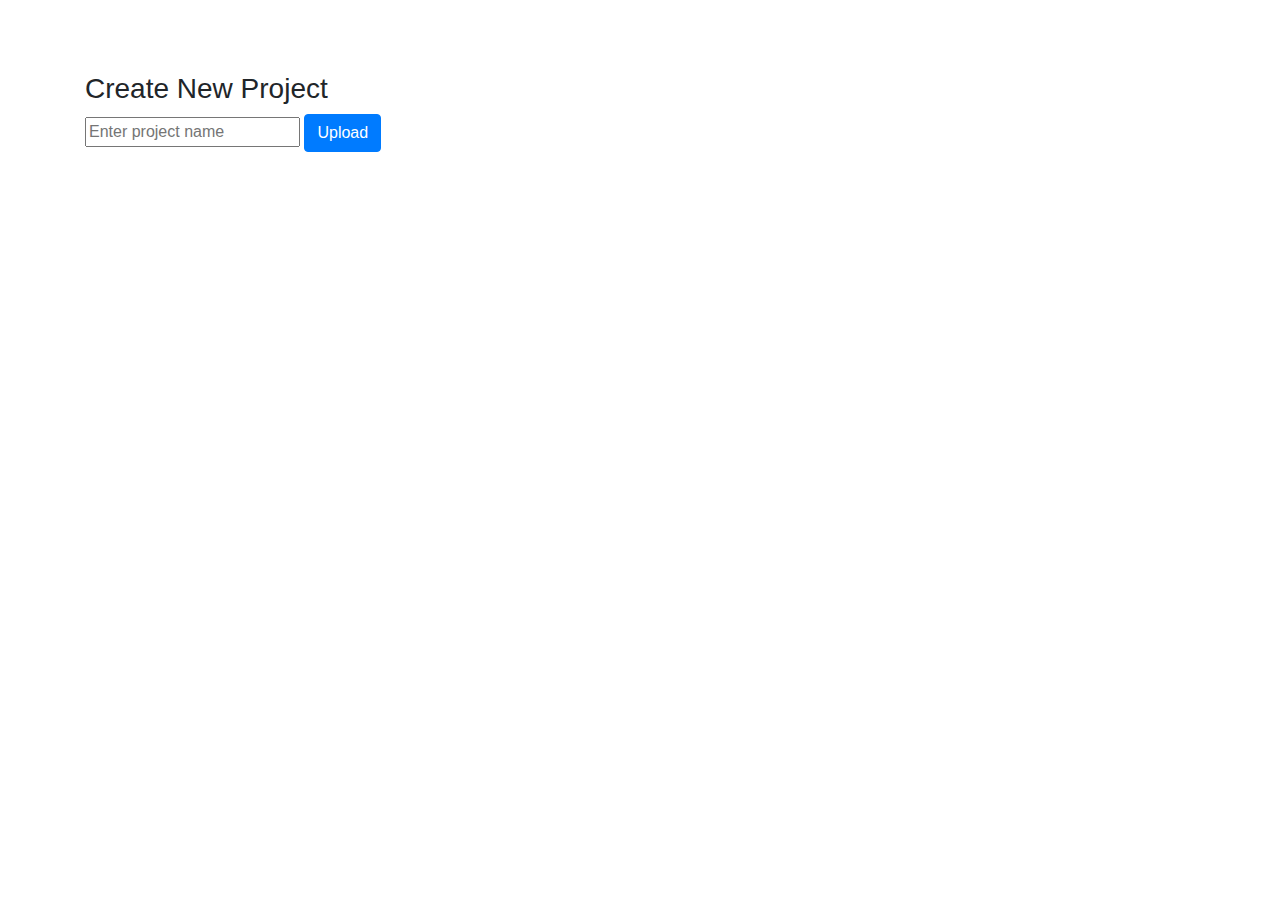
==== templates/index.html @ 67366c8d "first commit" ====
<!DOCTYPE html>
<html lang="en">
<head>
    <meta charset="UTF-8">
    <meta name="viewport" content="width=device-width, initial-scale=1.0">
    <title>Change Content with jQuery</title>
    <script src="https://code.jquery.com/jquery-3.6.0.min.js"></script>
    <script src="/static/js/index.js"></script> 
  
      <!-- Bootstrap CSS -->
  <link href="https://stackpath.bootstrapcdn.com/bootstrap/4.5.2/css/bootstrap.min.css" rel="stylesheet">
  <script src="https://stackpath.bootstrapcdn.com/bootstrap/4.5.2/js/bootstrap.min.js"></script>

  <style>
    /* Styling the image icon */
    .icon {
      width: 50px;
      height: 50px;
      margin: 20px;
      cursor: pointer;
    }
    .icon:hover {
      opacity: 0.7;  /* Add hover effect */
    }
    .folder-item {
      display: flex;              /* Use Flexbox to align items */
      align-items: center;       /* Vertically center the items */
      margin: 10px 0;           /* Space between folder items */
    }

  </style>
</head>
<body>
    <!-- <img src="../static/images/before.png" alt="Folder Icon" class="icon" onclick="previous_page()">  -->
    <div class="container mt-5">

        <div class="row" id="folder-data">
            <div class="col-12"></div>
        </div>
    </div>
    
   <div class="container mt-4">
    <h3>Create New Project</h3>
    <div id="message"></div> <!-- Alert message container -->
    <form id="projectForm" enctype="multipart/form-data">
        <input type="text" name="project_name" placeholder="Enter project name" required>
        <input type="submit" value="Upload" class="btn btn-primary">
    </form>
    </div>

  </div>

</body>
</html>
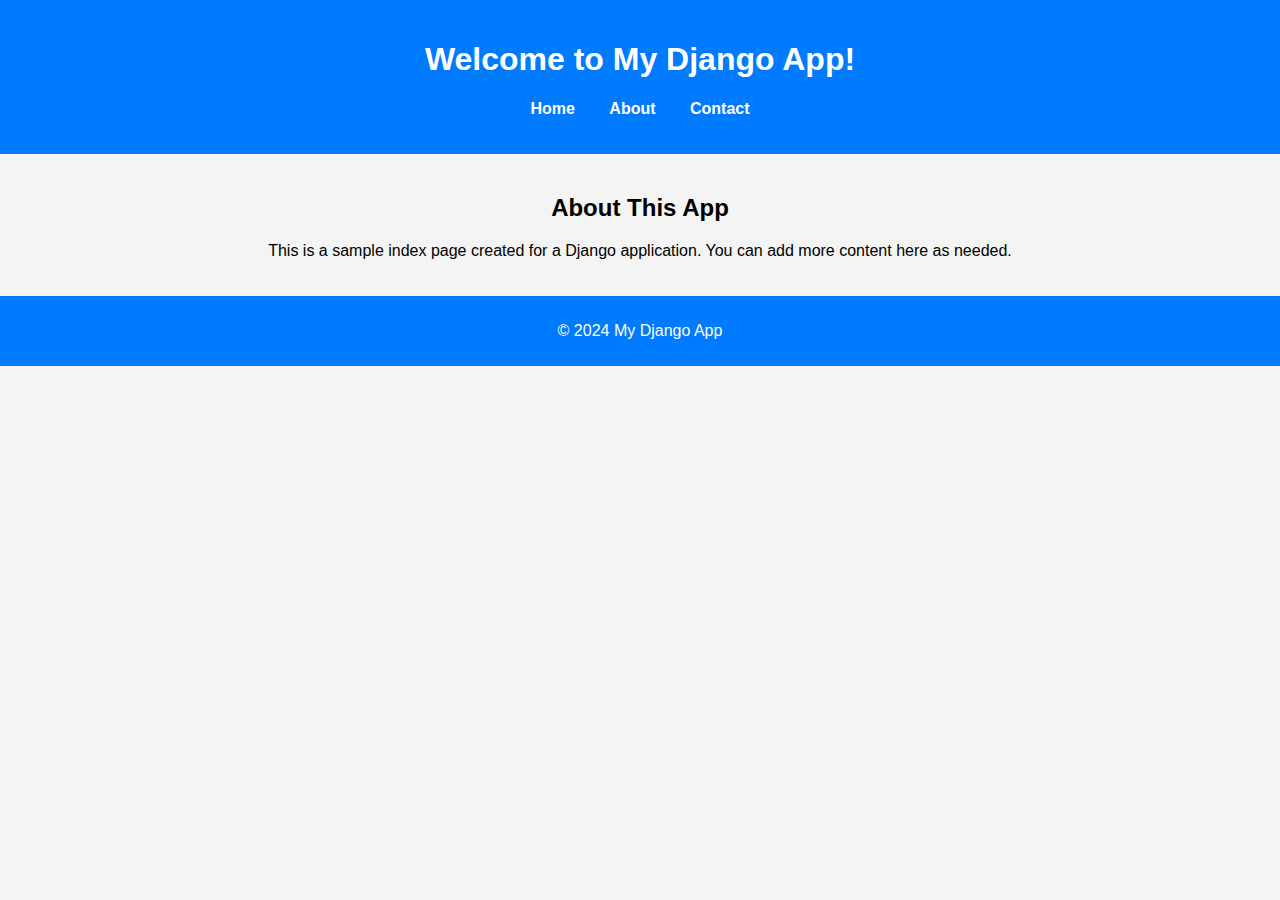
==== commit 0a996a51: "created login account setup" ====
--- a/templates/index.html
+++ b/templates/index.html
@@ -3,52 +3,30 @@
 <head>
     <meta charset="UTF-8">
     <meta name="viewport" content="width=device-width, initial-scale=1.0">
-    <title>Change Content with jQuery</title>
-    <script src="https://code.jquery.com/jquery-3.6.0.min.js"></script>
-    <script src="/static/js/index.js"></script> 
-  
-      <!-- Bootstrap CSS -->
-  <link href="https://stackpath.bootstrapcdn.com/bootstrap/4.5.2/css/bootstrap.min.css" rel="stylesheet">
-  <script src="https://stackpath.bootstrapcdn.com/bootstrap/4.5.2/js/bootstrap.min.js"></script>
-
-  <style>
-    /* Styling the image icon */
-    .icon {
-      width: 50px;
-      height: 50px;
-      margin: 20px;
-      cursor: pointer;
-    }
-    .icon:hover {
-      opacity: 0.7;  /* Add hover effect */
-    }
-    .folder-item {
-      display: flex;              /* Use Flexbox to align items */
-      align-items: center;       /* Vertically center the items */
-      margin: 10px 0;           /* Space between folder items */
-    }
-
-  </style>
+    <title>My Django App</title>
+    <link rel="stylesheet" href="../static/css/index.css"> <!-- Link to your CSS file -->
+    <script src="https://code.jquery.com/jquery-3.6.0.min.js"></script> <!-- jQuery from CDN -->
+    <script src="../static/js/index.js"></script> <!-- Link to your jQuery file -->
 </head>
 <body>
-    <!-- <img src="../static/images/before.png" alt="Folder Icon" class="icon" onclick="previous_page()">  -->
-    <div class="container mt-5">
-
-        <div class="row" id="folder-data">
-            <div class="col-12"></div>
-        </div>
-    </div>
-    
-   <div class="container mt-4">
-    <h3>Create New Project</h3>
-    <div id="message"></div> <!-- Alert message container -->
-    <form id="projectForm" enctype="multipart/form-data">
-        <input type="text" name="project_name" placeholder="Enter project name" required>
-        <input type="submit" value="Upload" class="btn btn-primary">
-    </form>
-    </div>
-
-  </div>
-
+    <header>
+        <h1>Welcome to My Django App!</h1>
+        <nav>
+            <ul>
+                <li><a href="/">Home</a></li>
+                <li><a href="/about/">About</a></li>
+                <li><a href="/contact/">Contact</a></li>
+            </ul>
+        </nav>
+    </header>
+    <main>
+        <section>
+            <h2>About This App</h2>
+            <p>This is a sample index page created for a Django application. You can add more content here as needed.</p>
+        </section>
+    </main>
+    <footer>
+        <p>&copy; 2024 My Django App</p>
+    </footer>
 </body>
 </html>
--- a/static/css/index.css
+++ b/static/css/index.css
@@ -0,0 +1,46 @@
+/* static/myapp/style.css */
+
+body {
+    font-family: Arial, sans-serif;
+    margin: 0;
+    padding: 0;
+    background-color: #f4f4f4;
+}
+
+header {
+    background: #007BFF;
+    color: #fff;
+    padding: 20px 0;
+    text-align: center;
+}
+
+nav ul {
+    list-style: none;
+    padding: 0;
+}
+
+nav ul li {
+    display: inline;
+    margin: 0 15px;
+}
+
+nav ul li a {
+    color: #fff;
+    text-decoration: none;
+    font-weight: bold;
+}
+
+main {
+    padding: 20px;
+    text-align: center;
+}
+
+footer {
+    text-align: center;
+    padding: 10px 0;
+    background: #007BFF;
+    color: #fff;
+    position: relative;
+    bottom: 0;
+    width: 100%;
+}
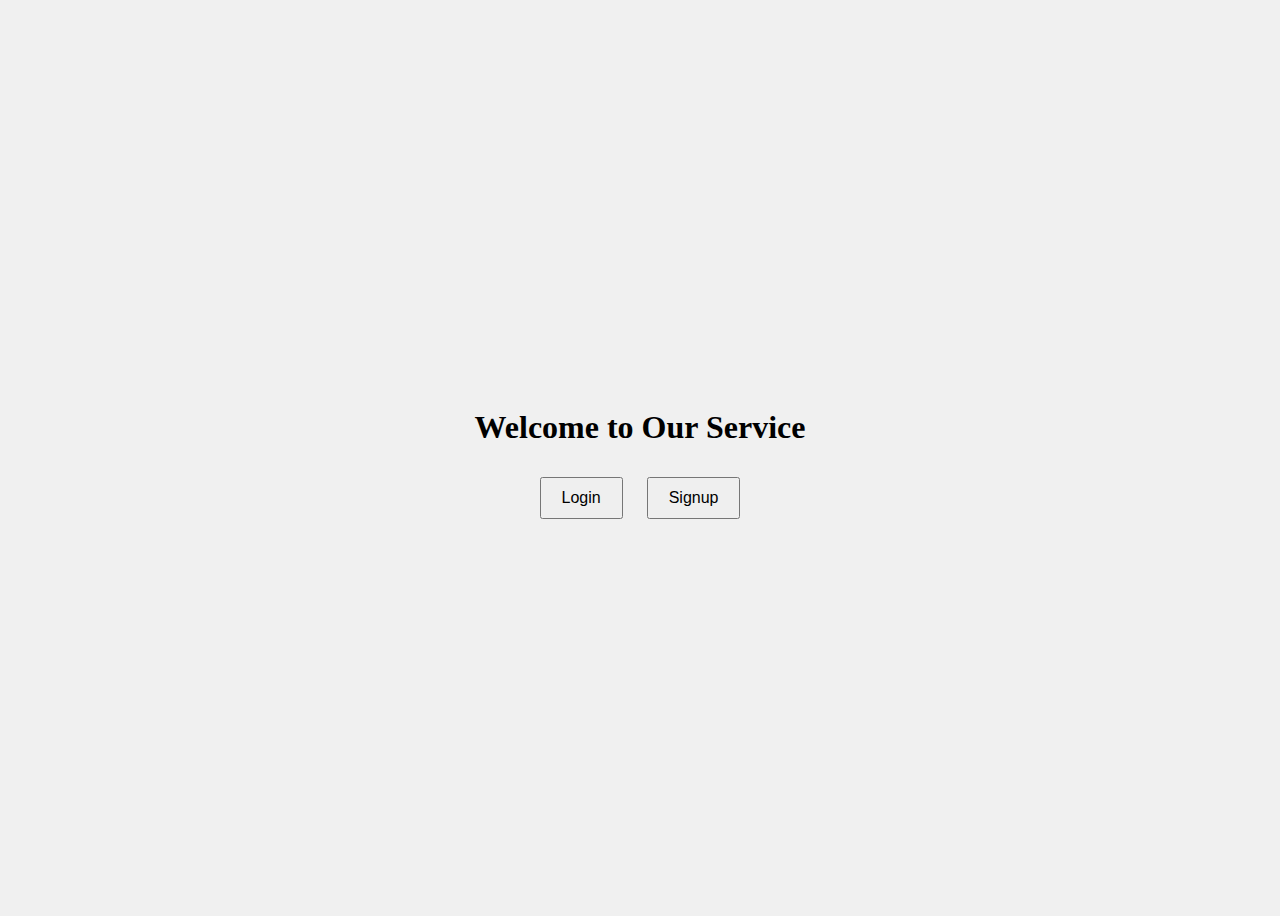
==== commit 61ca2358: "add log authentication and image uploadation" ====
--- a/templates/index.html
+++ b/templates/index.html
@@ -3,30 +3,48 @@
 <head>
     <meta charset="UTF-8">
     <meta name="viewport" content="width=device-width, initial-scale=1.0">
-    <title>My Django App</title>
-    <link rel="stylesheet" href="../static/css/index.css"> <!-- Link to your CSS file -->
-    <script src="https://code.jquery.com/jquery-3.6.0.min.js"></script> <!-- jQuery from CDN -->
-    <script src="../static/js/index.js"></script> <!-- Link to your jQuery file -->
+    <title>Index Page</title>
+    <script src="https://code.jquery.com/jquery-3.6.0.min.js"></script>
+    <style>
+        body {
+            display: flex;
+            justify-content: center;
+            align-items: center;
+            height: 100vh;
+            background-color: #f0f0f0;
+        }
+        .container {
+            text-align: center;
+        }
+        button {
+            padding: 10px 20px;
+            font-size: 16px;
+            margin: 10px;
+            cursor: pointer;
+        }
+    </style>
 </head>
 <body>
-    <header>
-        <h1>Welcome to My Django App!</h1>
-        <nav>
-            <ul>
-                <li><a href="/">Home</a></li>
-                <li><a href="/about/">About</a></li>
-                <li><a href="/contact/">Contact</a></li>
-            </ul>
-        </nav>
-    </header>
-    <main>
-        <section>
-            <h2>About This App</h2>
-            <p>This is a sample index page created for a Django application. You can add more content here as needed.</p>
-        </section>
-    </main>
-    <footer>
-        <p>&copy; 2024 My Django App</p>
-    </footer>
+    <div class="container">
+        <h1>Welcome to Our Service</h1>
+        <button id="loginBtn">Login</button>
+        <button id="signupBtn">Signup</button>
+    </div>
+
+    <script>
+        
+        $(document).ready(function() {
+            // Redirect functions
+            $('#loginBtn').click(function() {
+                window.location.href = 'http://127.0.0.1:8000/login_page'; 
+            });
+
+            $('#signupBtn').click(function() {
+                window.location.href = 'http://127.0.0.1:8000/signup_page'; 
+            });
+
+            
+        });
+    </script>
 </body>
 </html>
